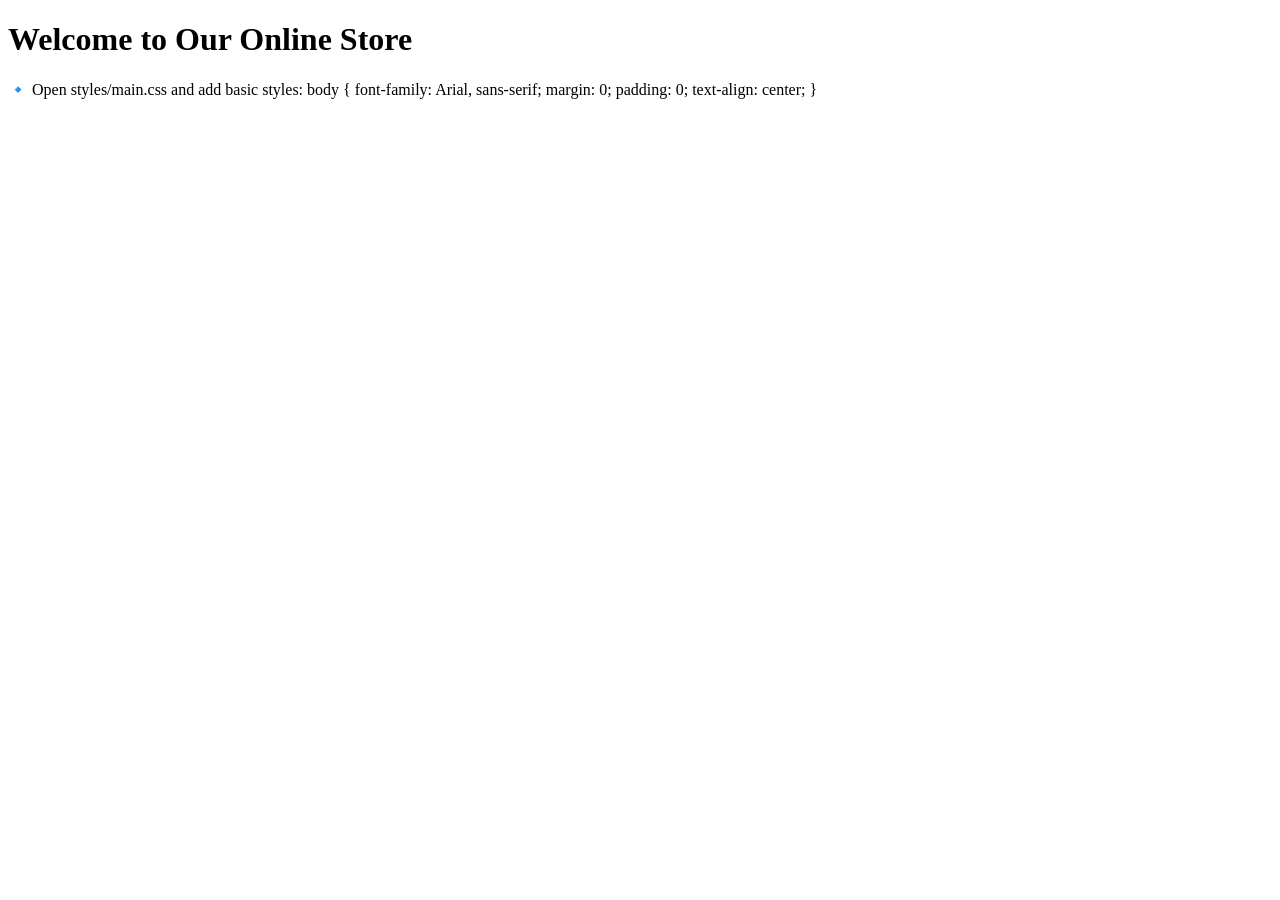
==== index.html @ 368d84cb "Initial project setup" ====
<!DOCTYPE html>
<html lang="en">
<head>
    <meta charset="UTF-8">
    <meta name="viewport" content="width=device-width, initial-scale=1.0">
    <title>E-Commerce Frontend</title>
    <link rel="stylesheet" href="styles/main.css">
</head>
<body>
    <header>
        <h1>Welcome to Our Online Store</h1>
    </header>
    <script src="scripts/app.js"></script>
</body>
</html>
🔹 Open styles/main.css and add basic styles:

body {
    font-family: Arial, sans-serif;
    margin: 0;
    padding: 0;
    text-align: center;
}
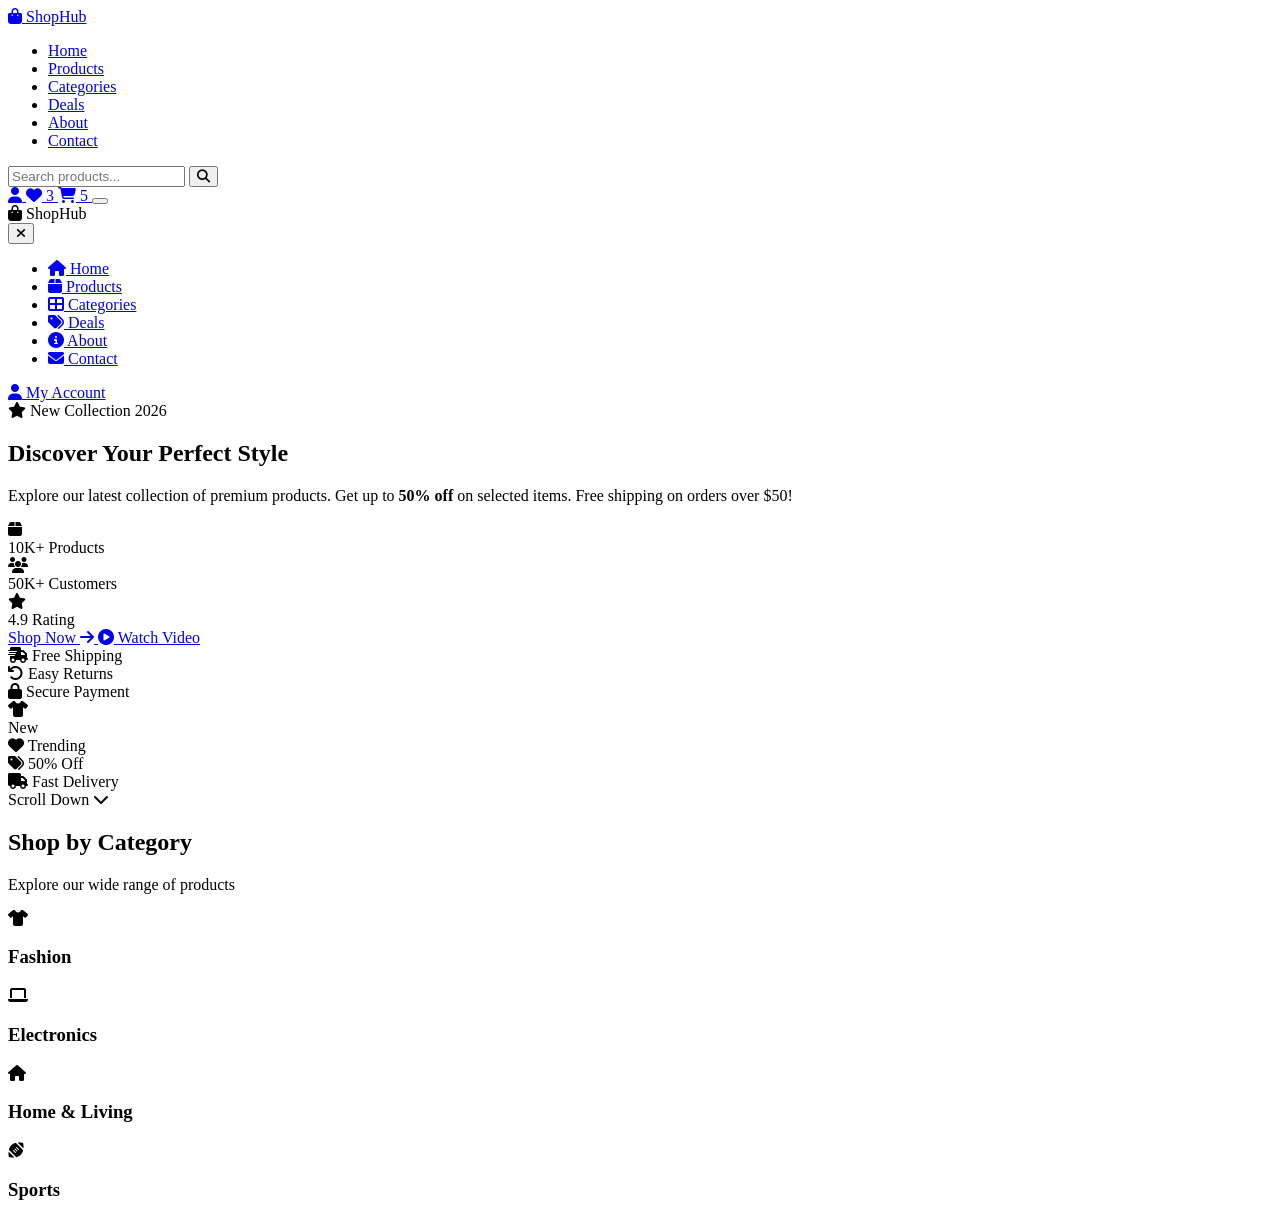
==== commit ad77b92d: "Update index.html" ====
--- a/index.html
+++ b/index.html
@@ -3,21 +3,254 @@
 <head>
     <meta charset="UTF-8">
     <meta name="viewport" content="width=device-width, initial-scale=1.0">
-    <title>E-Commerce Frontend</title>
+    <title>ShopHub - Your Online Shopping Destination</title>
     <link rel="stylesheet" href="styles/main.css">
+    <!-- Font Awesome for icons -->
+    <link rel="stylesheet" href="https://cdnjs.cloudflare.com/ajax/libs/font-awesome/6.4.0/css/all.min.css">
+    <!-- Google Fonts -->
+    <link href="https://fonts.googleapis.com/css2?family=Inter:wght@300;400;500;600;700&display=swap" rel="stylesheet">
 </head>
 <body>
-    <header>
-        <h1>Welcome to Our Online Store</h1>
+    <!-- HEADER SECTION -->
+    <header class="header">
+        <div class="container">
+            <div class="header-content">
+                <!-- Logo -->
+                <div class="logo">
+                    <a href="index.html">
+                        <i class="fas fa-shopping-bag"></i>
+                        <span>ShopHub</span>
+                    </a>
+                </div>
+
+                <!-- Desktop Navigation -->
+                <nav class="nav-menu">
+                    <ul class="nav-list">
+                        <li class="nav-item"><a href="#home" class="nav-link active">Home</a></li>
+                        <li class="nav-item"><a href="#products" class="nav-link">Products</a></li>
+                        <li class="nav-item"><a href="#categories" class="nav-link">Categories</a></li>
+                        <li class="nav-item"><a href="#deals" class="nav-link">Deals</a></li>
+                        <li class="nav-item"><a href="#about" class="nav-link">About</a></li>
+                        <li class="nav-item"><a href="#contact" class="nav-link">Contact</a></li>
+                    </ul>
+                </nav>
+
+                <!-- Right Side Elements -->
+                <div class="header-actions">
+                    <!-- Search Bar -->
+                    <div class="search-bar">
+                        <input type="text" class="search-input" placeholder="Search products...">
+                        <button class="search-btn" aria-label="Search">
+                            <i class="fas fa-search"></i>
+                        </button>
+                    </div>
+
+                    <!-- User Account -->
+                    <a href="#account" class="icon-btn" aria-label="Account">
+                        <i class="fas fa-user"></i>
+                    </a>
+
+                    <!-- Wishlist -->
+                    <a href="#wishlist" class="icon-btn" aria-label="Wishlist">
+                        <i class="fas fa-heart"></i>
+                        <span class="badge">3</span>
+                    </a>
+
+                    <!-- Shopping Cart -->
+                    <a href="#cart" class="icon-btn cart-btn" aria-label="Shopping Cart">
+                        <i class="fas fa-shopping-cart"></i>
+                        <span class="badge cart-count">5</span>
+                    </a>
+
+                    <!-- Hamburger Menu (Mobile) -->
+                    <button class="hamburger" aria-label="Toggle menu" aria-expanded="false">
+                        <span class="hamburger-line"></span>
+                        <span class="hamburger-line"></span>
+                        <span class="hamburger-line"></span>
+                    </button>
+                </div>
+            </div>
+        </div>
     </header>
+
+    <!-- Mobile Navigation Overlay -->
+    <div class="mobile-nav-overlay"></div>
+    <nav class="mobile-nav">
+        <div class="mobile-nav-header">
+            <div class="logo">
+                <i class="fas fa-shopping-bag"></i>
+                <span>ShopHub</span>
+            </div>
+            <button class="close-btn" aria-label="Close menu">
+                <i class="fas fa-times"></i>
+            </button>
+        </div>
+        <ul class="mobile-nav-list">
+            <li><a href="#home" class="mobile-nav-link"><i class="fas fa-home"></i> Home</a></li>
+            <li><a href="#products" class="mobile-nav-link"><i class="fas fa-box"></i> Products</a></li>
+            <li><a href="#categories" class="mobile-nav-link"><i class="fas fa-th-large"></i> Categories</a></li>
+            <li><a href="#deals" class="mobile-nav-link"><i class="fas fa-tags"></i> Deals</a></li>
+            <li><a href="#about" class="mobile-nav-link"><i class="fas fa-info-circle"></i> About</a></li>
+            <li><a href="#contact" class="mobile-nav-link"><i class="fas fa-envelope"></i> Contact</a></li>
+        </ul>
+        <div class="mobile-nav-footer">
+            <a href="#account" class="mobile-action-btn">
+                <i class="fas fa-user"></i> My Account
+            </a>
+        </div>
+    </nav>
+
+    <!-- Main Content -->
+    <main class="main-content">
+        <!-- HERO SECTION -->
+        <section class="hero" id="home">
+            <div class="hero-background"></div>
+            
+            <div class="container">
+                <div class="hero-content">
+                    <!-- Left Side: Text Content -->
+                    <div class="hero-text">
+                        <div class="hero-badge">
+                            <i class="fas fa-star"></i>
+                            <span>New Collection 2026</span>
+                        </div>
+                        
+                        <h1 class="hero-title">
+                            Discover Your
+                            <span class="highlight">Perfect Style</span>
+                        </h1>
+                        
+                        <p class="hero-description">
+                            Explore our latest collection of premium products. 
+                            Get up to <strong>50% off</strong> on selected items. 
+                            Free shipping on orders over $50!
+                        </p>
+                        
+                        <div class="hero-stats">
+                            <div class="stat-item">
+                                <i class="fas fa-box"></i>
+                                <div class="stat-info">
+                                    <span class="stat-number">10K+</span>
+                                    <span class="stat-label">Products</span>
+                                </div>
+                            </div>
+                            <div class="stat-item">
+                                <i class="fas fa-users"></i>
+                                <div class="stat-info">
+                                    <span class="stat-number">50K+</span>
+                                    <span class="stat-label">Customers</span>
+                                </div>
+                            </div>
+                            <div class="stat-item">
+                                <i class="fas fa-star"></i>
+                                <div class="stat-info">
+                                    <span class="stat-number">4.9</span>
+                                    <span class="stat-label">Rating</span>
+                                </div>
+                            </div>
+                        </div>
+                        
+                        <div class="hero-buttons">
+                            <a href="#products" class="btn btn-primary">
+                                <span>Shop Now</span>
+                                <i class="fas fa-arrow-right"></i>
+                            </a>
+                            <a href="#categories" class="btn btn-secondary">
+                                <i class="fas fa-play-circle"></i>
+                                <span>Watch Video</span>
+                            </a>
+                        </div>
+                        
+                        <div class="hero-features">
+                            <div class="feature-item">
+                                <i class="fas fa-shipping-fast"></i>
+                                <span>Free Shipping</span>
+                            </div>
+                            <div class="feature-item">
+                                <i class="fas fa-undo"></i>
+                                <span>Easy Returns</span>
+                            </div>
+                            <div class="feature-item">
+                                <i class="fas fa-lock"></i>
+                                <span>Secure Payment</span>
+                            </div>
+                        </div>
+                    </div>
+                    
+                    <!-- Right Side: Image/Visual -->
+                    <div class="hero-visual">
+                        <div class="hero-image-container">
+                            <!-- Placeholder for product images -->
+                            <div class="hero-image main-image">
+                                <div class="product-card-hero">
+                                    <div class="product-image-placeholder">
+                                        <i class="fas fa-tshirt"></i>
+                                    </div>
+                                    <div class="product-badge">New</div>
+                                </div>
+                            </div>
+                            
+                            <!-- Floating product cards -->
+                            <div class="floating-card card-1">
+                                <i class="fas fa-heart"></i>
+                                <span>Trending</span>
+                            </div>
+                            
+                            <div class="floating-card card-2">
+                                <i class="fas fa-tags"></i>
+                                <span>50% Off</span>
+                            </div>
+                            
+                            <div class="floating-card card-3">
+                                <i class="fas fa-truck"></i>
+                                <span>Fast Delivery</span>
+                            </div>
+                        </div>
+                        
+                        <!-- Decorative elements -->
+                        <div class="hero-decoration decoration-1"></div>
+                        <div class="hero-decoration decoration-2"></div>
+                        <div class="hero-decoration decoration-3"></div>
+                    </div>
+                </div>
+            </div>
+            
+            <!-- Scroll indicator -->
+            <div class="scroll-indicator">
+                <span>Scroll Down</span>
+                <i class="fas fa-chevron-down"></i>
+            </div>
+        </section>
+
+        <!-- Featured Categories Preview -->
+        <section class="featured-categories" id="categories">
+            <div class="container">
+                <div class="section-header">
+                    <h2>Shop by Category</h2>
+                    <p>Explore our wide range of products</p>
+                </div>
+                <div class="category-grid">
+                    <div class="category-card">
+                        <i class="fas fa-tshirt"></i>
+                        <h3>Fashion</h3>
+                    </div>
+                    <div class="category-card">
+                        <i class="fas fa-laptop"></i>
+                        <h3>Electronics</h3>
+                    </div>
+                    <div class="category-card">
+                        <i class="fas fa-home"></i>
+                        <h3>Home & Living</h3>
+                    </div>
+                    <div class="category-card">
+                        <i class="fas fa-football-ball"></i>
+                        <h3>Sports</h3>
+                    </div>
+                </div>
+            </div>
+        </section>
+    </main>
+
     <script src="scripts/app.js"></script>
 </body>
 </html>
-🔹 Open styles/main.css and add basic styles:
-
-body {
-    font-family: Arial, sans-serif;
-    margin: 0;
-    padding: 0;
-    text-align: center;
-}
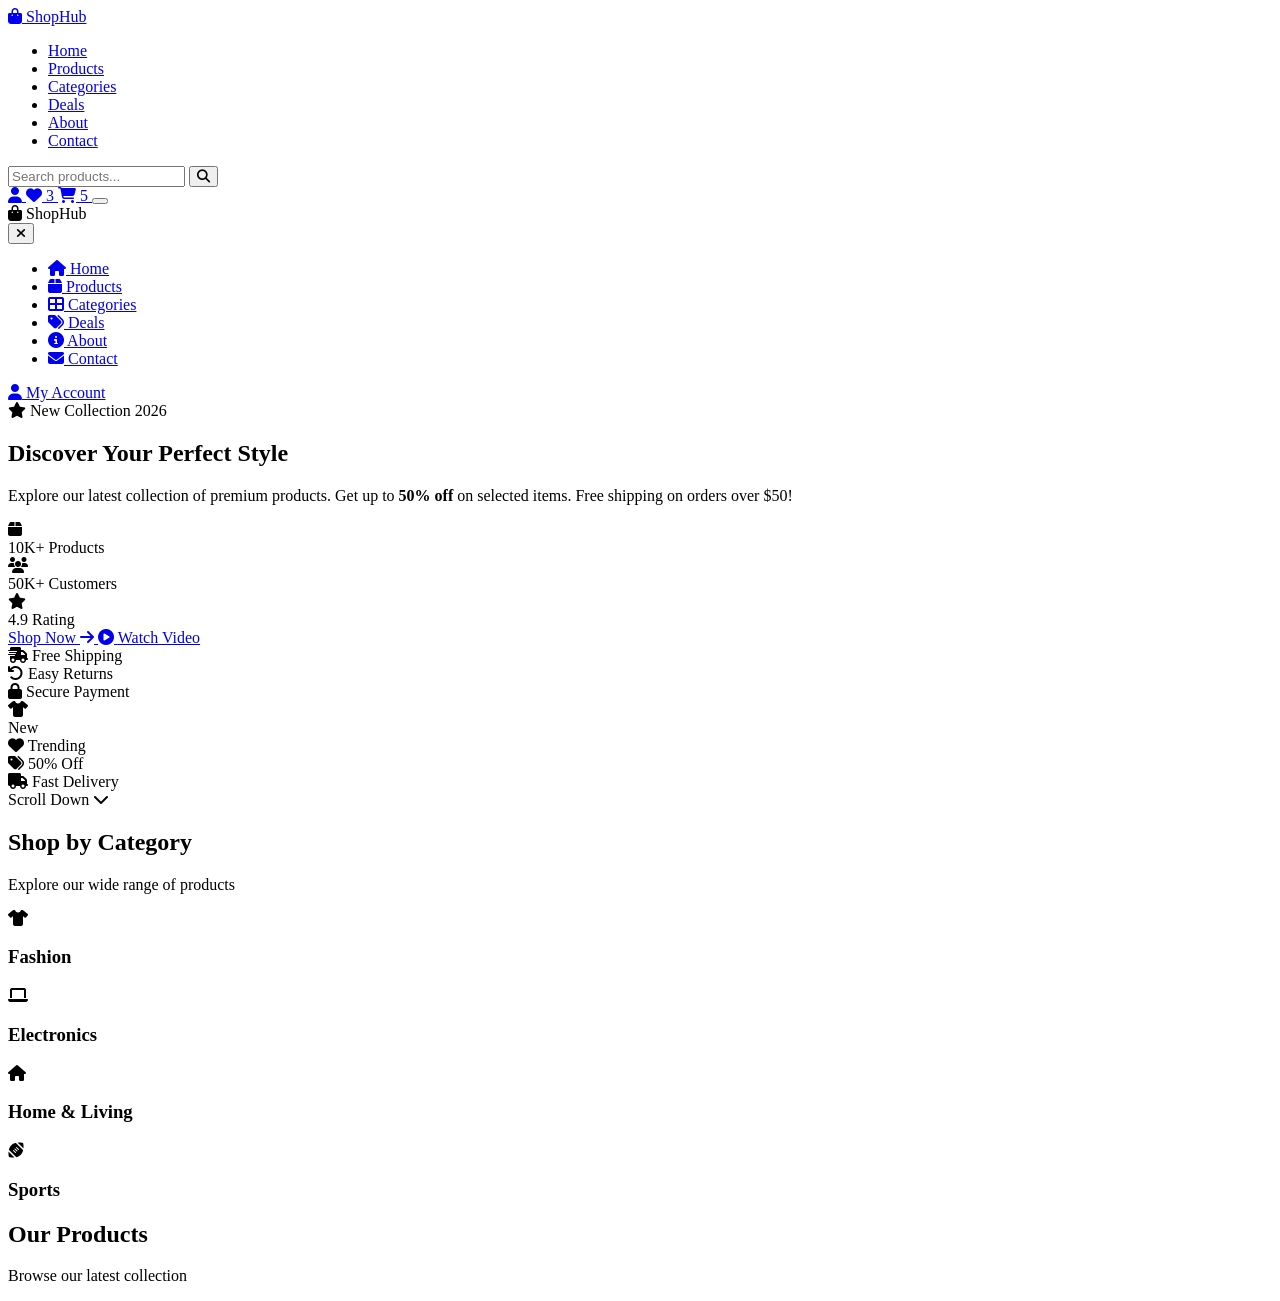
==== commit a2e3cee4: "Update index.html" ====
--- a/index.html
+++ b/index.html
@@ -249,6 +249,19 @@
                 </div>
             </div>
         </section>
+                     <!-- PRODUCT GRID SECTION -->
+       <section class="products" id="products">
+           <div class="container">
+               <div class="section-header">
+                   <h2>Our Products</h2>
+                   <p>Browse our latest collection</p>
+               </div>
+               
+               <div class="product-grid" id="productGrid">
+               <!-- Dynamic products will load here -->
+               </div>
+           </div>
+       </section>
     </main>
 
     <script src="scripts/app.js"></script>
